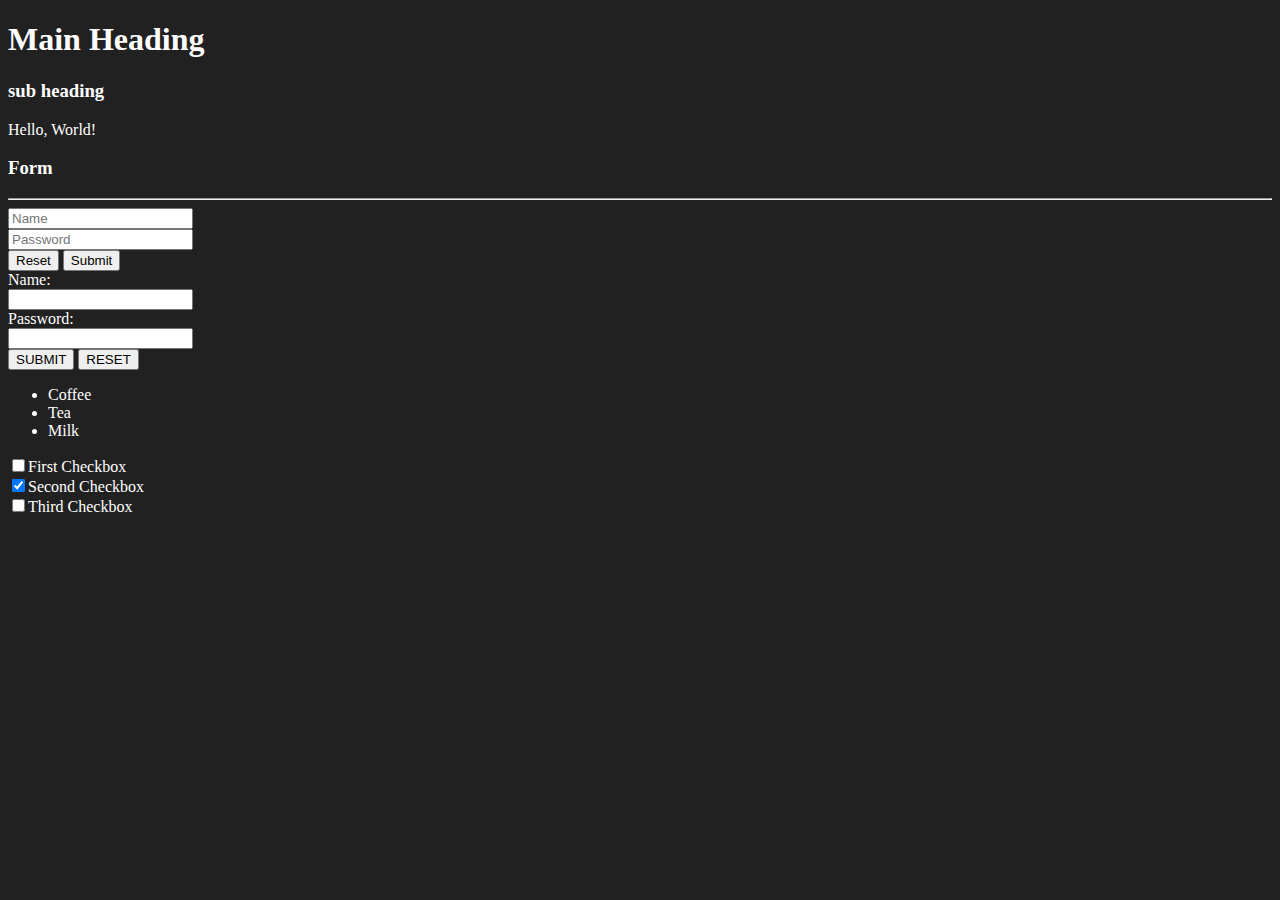
==== index.html @ e3404828 "Merge pull request #2 from vitalanas/vitalanas-patch-1" ====
<!DOCTYPE html>
<html>
  <head>
    <title>Title/Heading of Website</title>

    <meta charset="utf-8" />
    <meta name="description" content="A basic HTML skeleton" />
    <meta name="keywords" content="HTML,code,tags" />
    <meta name="author" content="Anas Singularity" />
    <meta name="viewport" content="width=device-width, initial-scale=1.0" />

    <link href="css/style.css" rel="stylesheet" />
  </head>

  <body>
    <h1>Main Heading</h1>
    <h3>sub heading</h3>
    <p>Hello, World!</p>

    <h3>Form</h3>
    <hr />
    <form>
      <input type="text" placeholder="Name" />
      <br />
      <input type="password" placeholder="Password" />
      <br />
      <input type="reset" value="Reset" />
      <input type="submit" />
    </form>

  <form action="#" method="GET">
    Name:<br>
    <input name="name" type="text">
    <br>
    Password:<br>
    <input name="pwd" type="text"><br>
    <button type="submit" value="submit">SUBMIT</button>
    <button type="reset" value="reset">RESET</button>
  </form>

  <!–– unordered list -->
  <ul>
    <li>Coffee</li>
    <li>Tea</li>
    <li>Milk</li>
  </ul>

  <div id="checkboxs">
    <input type="checkbox" name="checkbox-element" value="First">First Checkbox<br>
    <input type="checkbox" name="checkbox-element" value="Second" checked>Second Checkbox<br>
    <input type="checkbox" name="checkbox-element" value="Third">Third Checkbox<br>
  </div>

  <script src="https://ajax.googleapis.com/ajax/libs/jquery/2.1.4/jquery.min.js"></script>
  <script src="js/script.js"></script>
</body>

    <script src="https://ajax.googleapis.com/ajax/libs/jquery/2.1.4/jquery.min.js"></script>
    <script src="js/script.js"></script>
  </body>
</html>
---- css/style.css ----
body {
  background: #212121;
  color: #fff
}
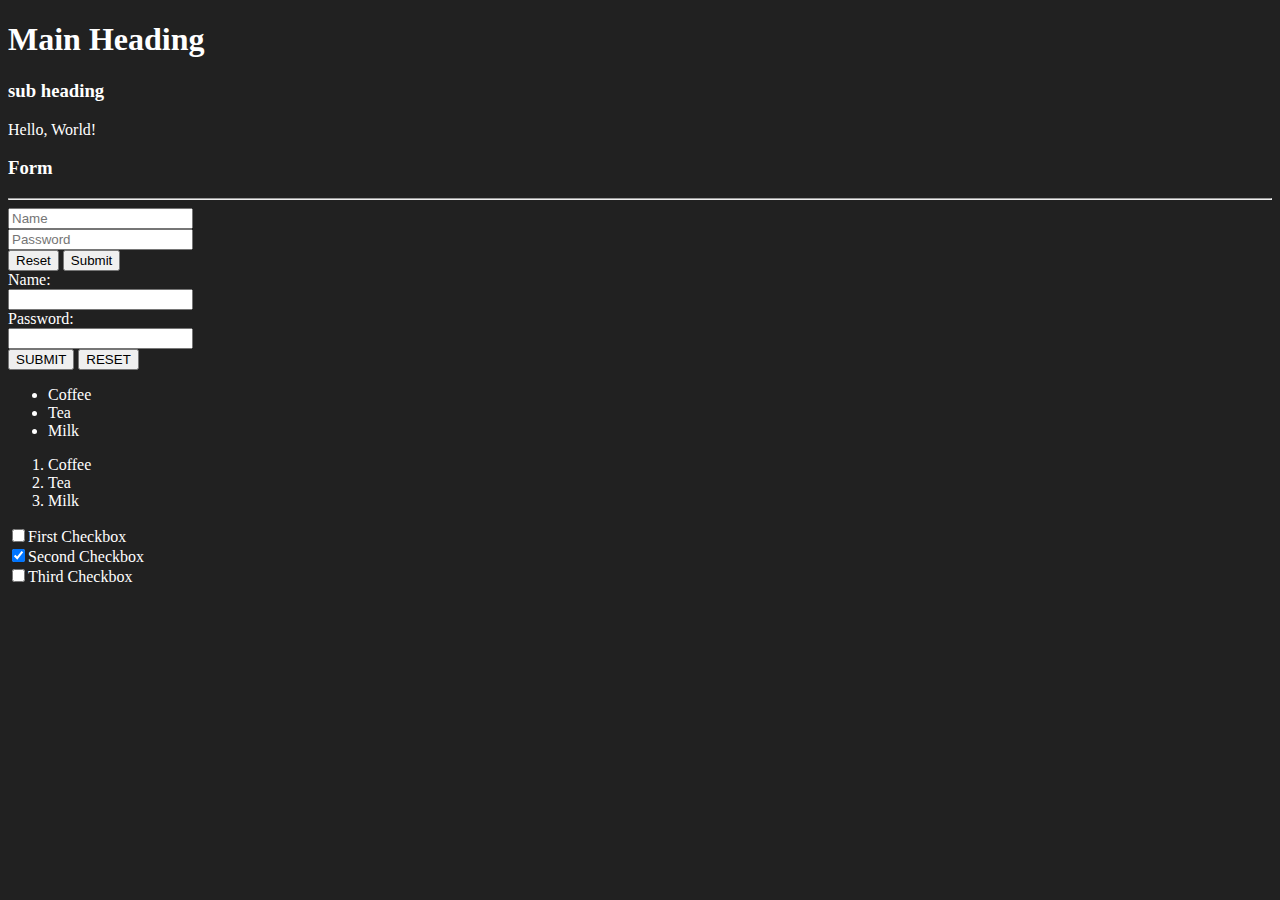
==== commit c922a9da: "ordered list" ====
--- a/index.html
+++ b/index.html
@@ -38,12 +38,19 @@
     <button type="reset" value="reset">RESET</button>
   </form>
 
-  <!–– unordered list -->
+  <!-- unordered list -->
   <ul>
     <li>Coffee</li>
     <li>Tea</li>
     <li>Milk</li>
   </ul>
+    
+  <!-- ordered list -->
+  <ol>
+    <li>Coffee</li>
+    <li>Tea</li>
+    <li>Milk</li>
+  </ol> 
 
   <div id="checkboxs">
     <input type="checkbox" name="checkbox-element" value="First">First Checkbox<br>
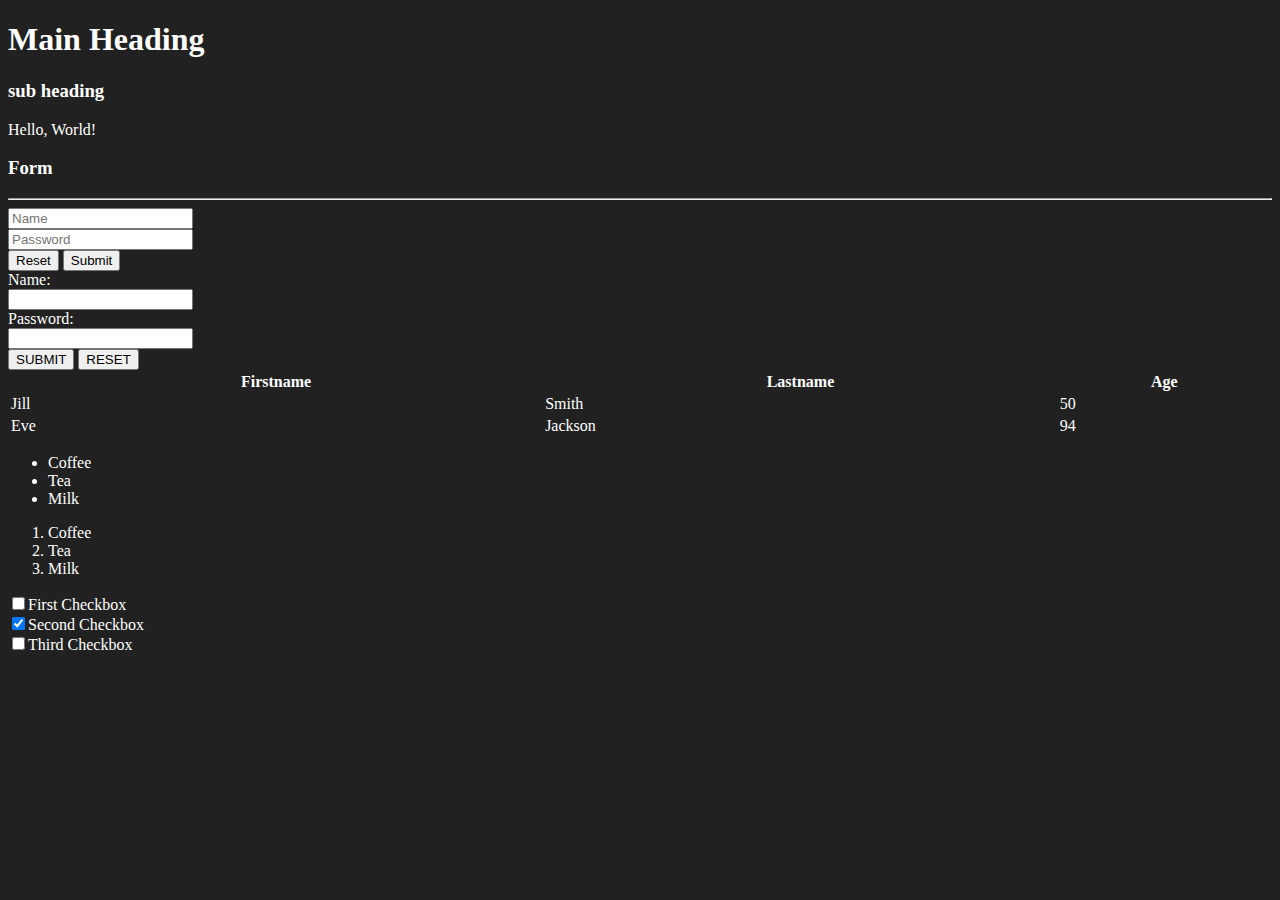
==== commit 07136b82: "Merge pull request #4 from vitalanas/vitalanas-patch-3" ====
--- a/index.html
+++ b/index.html
@@ -37,6 +37,25 @@
     <button type="submit" value="submit">SUBMIT</button>
     <button type="reset" value="reset">RESET</button>
   </form>
+    
+  <!-- table -->
+  <table style="width:100%">
+    <tr>
+      <th>Firstname</th>
+      <th>Lastname</th>
+      <th>Age</th>
+    </tr>
+    <tr>
+      <td>Jill</td>
+      <td>Smith</td>
+      <td>50</td>
+    </tr>
+    <tr>
+      <td>Eve</td>
+      <td>Jackson</td>
+      <td>94</td>
+    </tr>
+  </table>
 
   <!-- unordered list -->
   <ul>
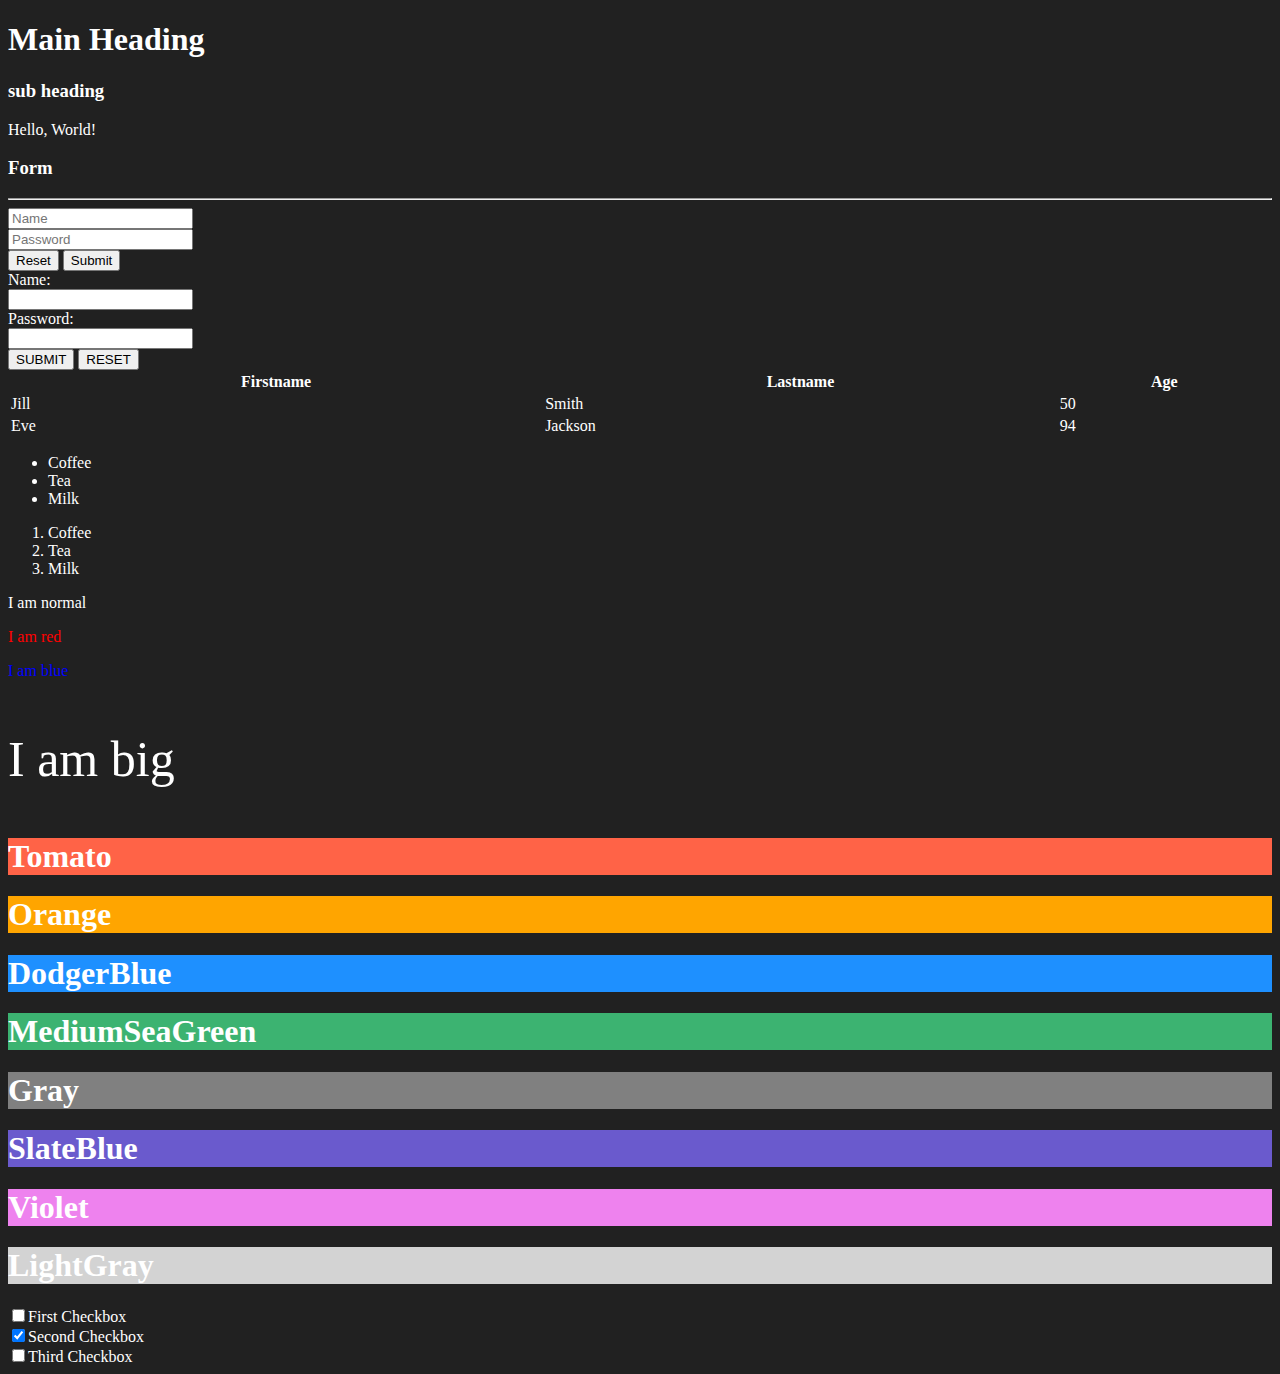
==== commit 35be5927: "Merge pull request #3 from jsblanas/jsblanas-patch-3" ====
--- a/index.html
+++ b/index.html
@@ -71,6 +71,22 @@
     <li>Milk</li>
   </ol> 
 
+  <!-- colored text -->
+  <p>I am normal</p>
+  <p style="color:red;">I am red</p>
+  <p style="color:blue;">I am blue</p>
+  <p style="font-size:50px;">I am big</p>
+    
+  <!-- colors -->
+  <h1 style="background-color:Tomato;">Tomato</h1>
+  <h1 style="background-color:Orange;">Orange</h1>
+  <h1 style="background-color:DodgerBlue;">DodgerBlue</h1>
+  <h1 style="background-color:MediumSeaGreen;">MediumSeaGreen</h1>
+  <h1 style="background-color:Gray;">Gray</h1>
+  <h1 style="background-color:SlateBlue;">SlateBlue</h1>
+  <h1 style="background-color:Violet;">Violet</h1>
+  <h1 style="background-color:LightGray;">LightGray</h1>
+    
   <div id="checkboxs">
     <input type="checkbox" name="checkbox-element" value="First">First Checkbox<br>
     <input type="checkbox" name="checkbox-element" value="Second" checked>Second Checkbox<br>
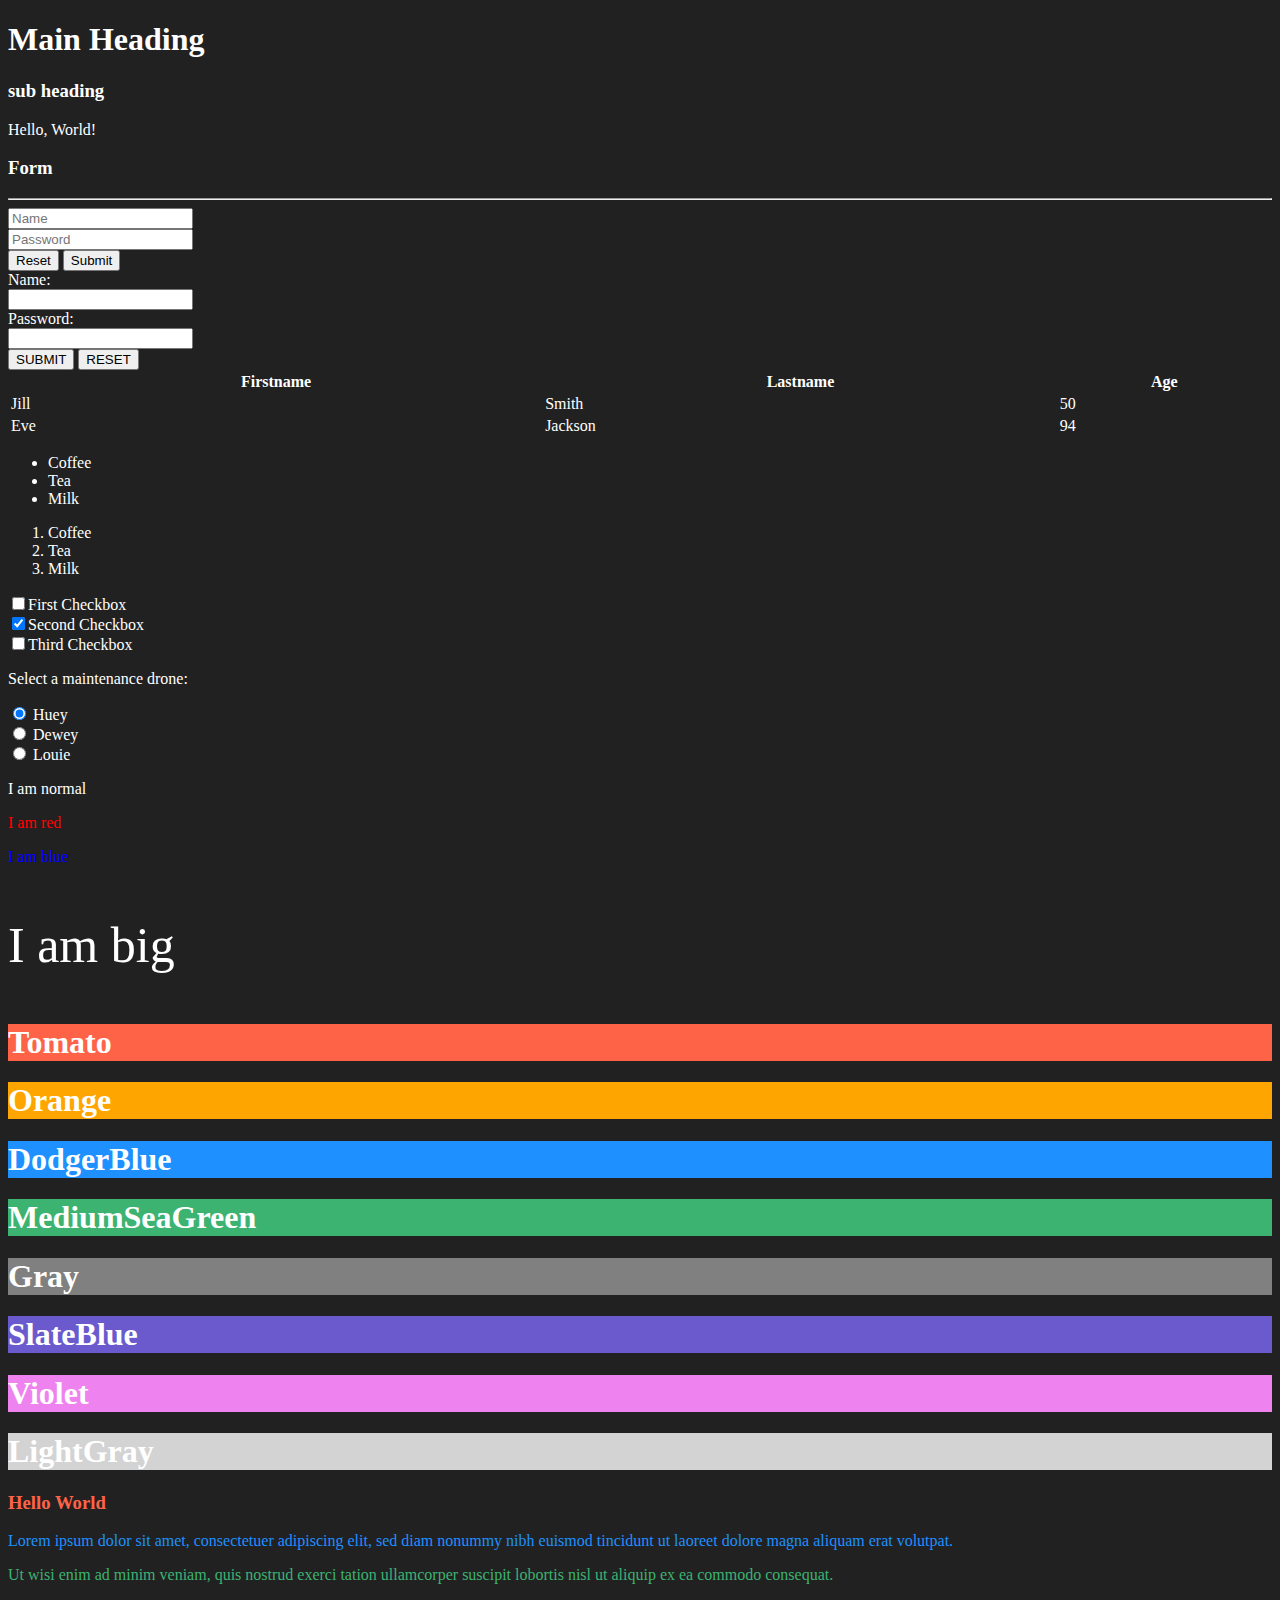
==== commit 9269801a: "Merge pull request #22 from zmateusz/hacktoberfest" ====
--- a/index.html
+++ b/index.html
@@ -71,6 +71,28 @@
     <li>Milk</li>
   </ol> 
 
+  <div id="checkboxes">
+    <input type="checkbox" name="checkbox-element" value="First">First Checkbox<br>
+    <input type="checkbox" name="checkbox-element" value="Second" checked>Second Checkbox<br>
+    <input type="checkbox" name="checkbox-element" value="Third">Third Checkbox<br>
+  </div>
+
+  <div id="radio_buttons">
+    <p>Select a maintenance drone:</p>
+    <div>
+      <input type="radio" id="huey" name="drone" value="huey" checked>
+      <label for="huey">Huey</label>
+    </div>
+    <div>
+      <input type="radio" id="dewey" name="drone" value="dewey">
+      <label for="dewey">Dewey</label>
+    </div>
+    <div>
+      <input type="radio" id="louie" name="drone" value="louie">
+      <label for="louie">Louie</label>
+    </div>
+  </div>
+   
   <!-- colored text -->
   <p>I am normal</p>
   <p style="color:red;">I am red</p>
@@ -87,11 +109,10 @@
   <h1 style="background-color:Violet;">Violet</h1>
   <h1 style="background-color:LightGray;">LightGray</h1>
     
-  <div id="checkboxs">
-    <input type="checkbox" name="checkbox-element" value="First">First Checkbox<br>
-    <input type="checkbox" name="checkbox-element" value="Second" checked>Second Checkbox<br>
-    <input type="checkbox" name="checkbox-element" value="Third">Third Checkbox<br>
-  </div>
+  <!-- color paragraph -->
+  <h3 style="color:Tomato;">Hello World</h3>
+  <p style="color:DodgerBlue;">Lorem ipsum dolor sit amet, consectetuer adipiscing elit, sed diam nonummy nibh euismod tincidunt ut laoreet dolore magna aliquam erat volutpat.</p>
+  <p style="color:MediumSeaGreen;">Ut wisi enim ad minim veniam, quis nostrud exerci tation ullamcorper suscipit lobortis nisl ut aliquip ex ea commodo consequat.</p>
 
   <script src="https://ajax.googleapis.com/ajax/libs/jquery/2.1.4/jquery.min.js"></script>
   <script src="js/script.js"></script>
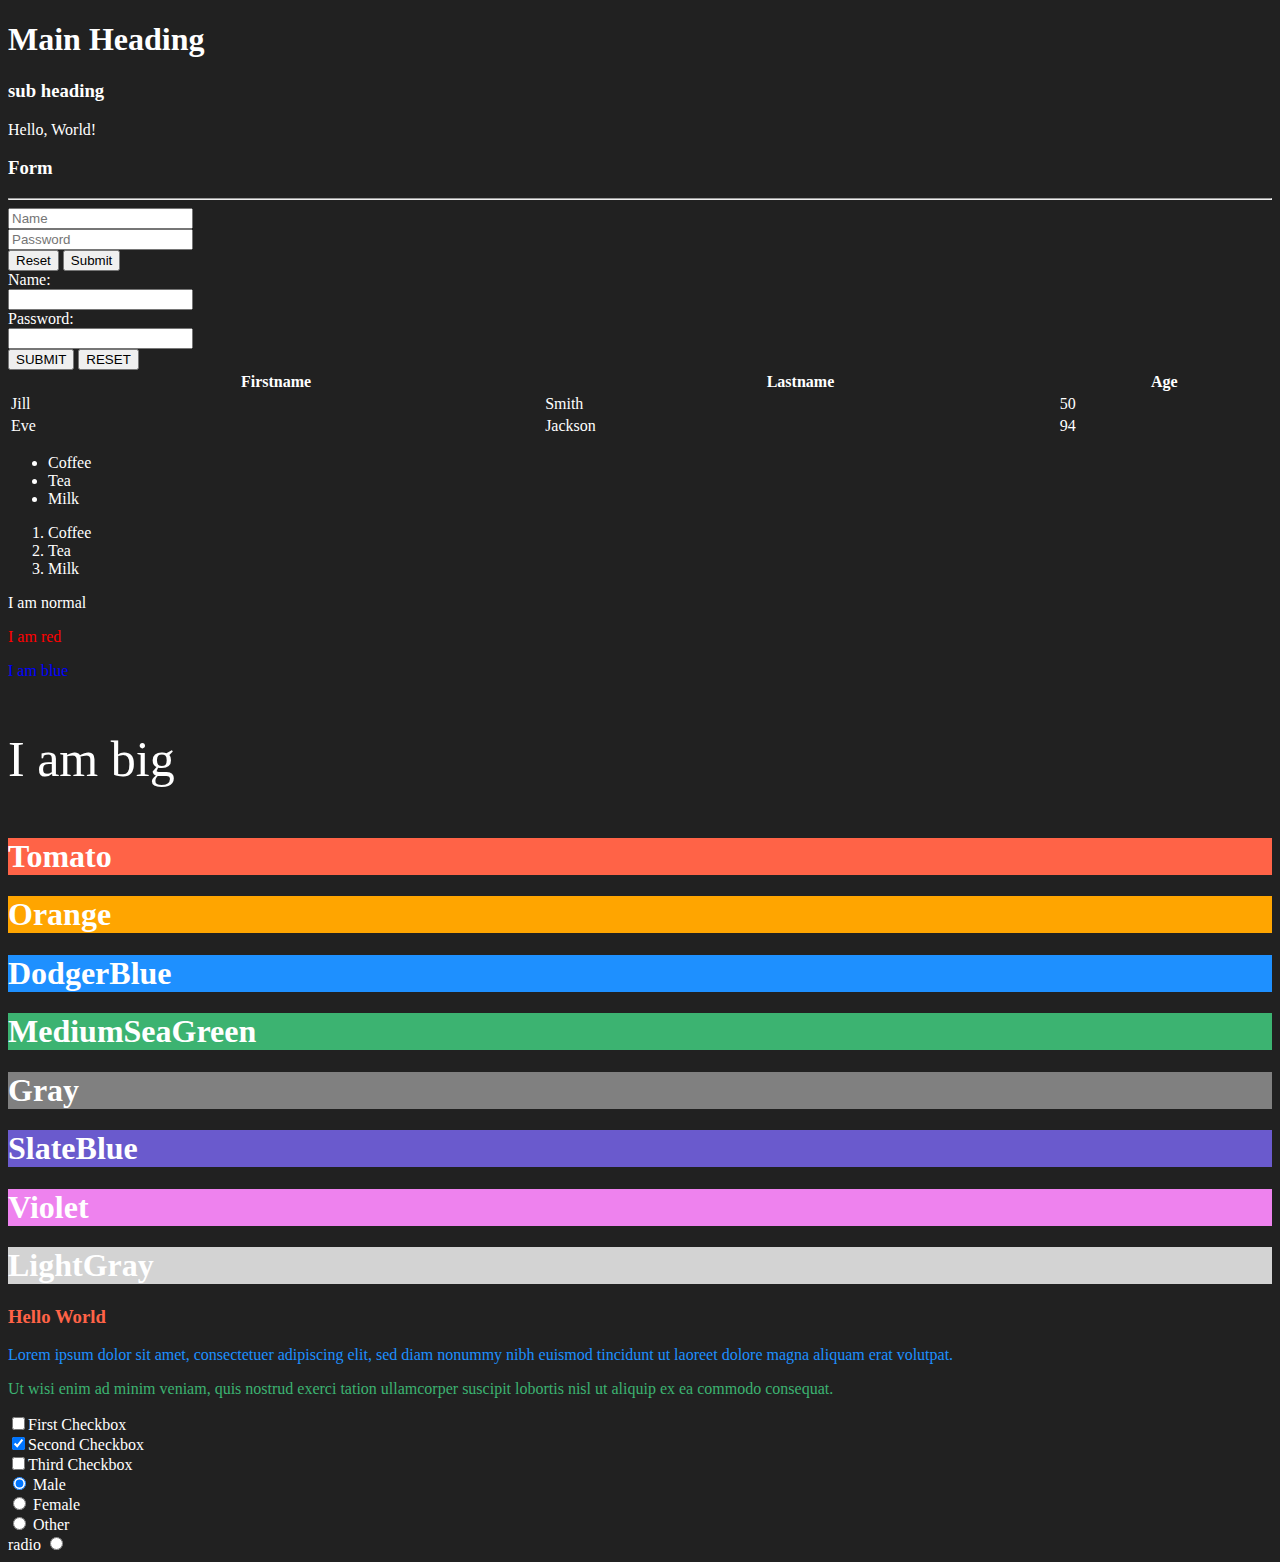
==== commit 1e0d059a: "radio-button solves #2" ====
--- a/index.html
+++ b/index.html
@@ -1,32 +1,33 @@
 <!DOCTYPE html>
 <html>
-  <head>
-    <title>Title/Heading of Website</title>
 
-    <meta charset="utf-8" />
-    <meta name="description" content="A basic HTML skeleton" />
-    <meta name="keywords" content="HTML,code,tags" />
-    <meta name="author" content="Anas Singularity" />
-    <meta name="viewport" content="width=device-width, initial-scale=1.0" />
+<head>
+  <title>Title/Heading of Website</title>
 
-    <link href="css/style.css" rel="stylesheet" />
-  </head>
+  <meta charset="utf-8" />
+  <meta name="description" content="A basic HTML skeleton" />
+  <meta name="keywords" content="HTML,code,tags" />
+  <meta name="author" content="Anas Singularity" />
+  <meta name="viewport" content="width=device-width, initial-scale=1.0" />
 
-  <body>
-    <h1>Main Heading</h1>
-    <h3>sub heading</h3>
-    <p>Hello, World!</p>
+  <link href="css/style.css" rel="stylesheet" />
+</head>
 
-    <h3>Form</h3>
-    <hr />
-    <form>
-      <input type="text" placeholder="Name" />
-      <br />
-      <input type="password" placeholder="Password" />
-      <br />
-      <input type="reset" value="Reset" />
-      <input type="submit" />
-    </form>
+<body>
+  <h1>Main Heading</h1>
+  <h3>sub heading</h3>
+  <p>Hello, World!</p>
+
+  <h3>Form</h3>
+  <hr />
+  <form>
+    <input type="text" placeholder="Name" />
+    <br />
+    <input type="password" placeholder="Password" />
+    <br />
+    <input type="reset" value="Reset" />
+    <input type="submit" />
+  </form>
 
   <form action="#" method="GET">
     Name:<br>
@@ -37,7 +38,7 @@
     <button type="submit" value="submit">SUBMIT</button>
     <button type="reset" value="reset">RESET</button>
   </form>
-    
+
   <!-- table -->
   <table style="width:100%">
     <tr>
@@ -63,42 +64,20 @@
     <li>Tea</li>
     <li>Milk</li>
   </ul>
-    
+
   <!-- ordered list -->
   <ol>
     <li>Coffee</li>
     <li>Tea</li>
     <li>Milk</li>
-  </ol> 
+  </ol>
 
-  <div id="checkboxes">
-    <input type="checkbox" name="checkbox-element" value="First">First Checkbox<br>
-    <input type="checkbox" name="checkbox-element" value="Second" checked>Second Checkbox<br>
-    <input type="checkbox" name="checkbox-element" value="Third">Third Checkbox<br>
-  </div>
-
-  <div id="radio_buttons">
-    <p>Select a maintenance drone:</p>
-    <div>
-      <input type="radio" id="huey" name="drone" value="huey" checked>
-      <label for="huey">Huey</label>
-    </div>
-    <div>
-      <input type="radio" id="dewey" name="drone" value="dewey">
-      <label for="dewey">Dewey</label>
-    </div>
-    <div>
-      <input type="radio" id="louie" name="drone" value="louie">
-      <label for="louie">Louie</label>
-    </div>
-  </div>
-   
   <!-- colored text -->
   <p>I am normal</p>
   <p style="color:red;">I am red</p>
   <p style="color:blue;">I am blue</p>
   <p style="font-size:50px;">I am big</p>
-    
+
   <!-- colors -->
   <h1 style="background-color:Tomato;">Tomato</h1>
   <h1 style="background-color:Orange;">Orange</h1>
@@ -108,17 +87,36 @@
   <h1 style="background-color:SlateBlue;">SlateBlue</h1>
   <h1 style="background-color:Violet;">Violet</h1>
   <h1 style="background-color:LightGray;">LightGray</h1>
-    
+
   <!-- color paragraph -->
   <h3 style="color:Tomato;">Hello World</h3>
-  <p style="color:DodgerBlue;">Lorem ipsum dolor sit amet, consectetuer adipiscing elit, sed diam nonummy nibh euismod tincidunt ut laoreet dolore magna aliquam erat volutpat.</p>
-  <p style="color:MediumSeaGreen;">Ut wisi enim ad minim veniam, quis nostrud exerci tation ullamcorper suscipit lobortis nisl ut aliquip ex ea commodo consequat.</p>
+  <p style="color:DodgerBlue;">Lorem ipsum dolor sit amet, consectetuer adipiscing elit, sed diam nonummy nibh euismod
+    tincidunt ut laoreet dolore magna aliquam erat volutpat.</p>
+  <p style="color:MediumSeaGreen;">Ut wisi enim ad minim veniam, quis nostrud exerci tation ullamcorper suscipit
+    lobortis nisl ut aliquip ex ea commodo consequat.</p>
 
+  <div id="checkboxs">
+    <input type="checkbox" name="checkbox-element" value="First">First Checkbox<br>
+    <input type="checkbox" name="checkbox-element" value="Second" checked>Second Checkbox<br>
+    <input type="checkbox" name="checkbox-element" value="Third">Third Checkbox<br>
+  </div>
+
+  <!-- radio-button -->
+  <form>
+    <input type="radio" name="gender" value="male" checked> Male<br>
+    <input type="radio" name="gender" value="female"> Female<br>
+    <input type="radio" name="gender" value="other"> Other
+  </form>
+  <form>
+    <label>radio</label>
+    <input type="radio">
+  </form>
   <script src="https://ajax.googleapis.com/ajax/libs/jquery/2.1.4/jquery.min.js"></script>
   <script src="js/script.js"></script>
 </body>
 
-    <script src="https://ajax.googleapis.com/ajax/libs/jquery/2.1.4/jquery.min.js"></script>
-    <script src="js/script.js"></script>
-  </body>
-</html>
+<script src="https://ajax.googleapis.com/ajax/libs/jquery/2.1.4/jquery.min.js"></script>
+<script src="js/script.js"></script>
+</body>
+
+</html>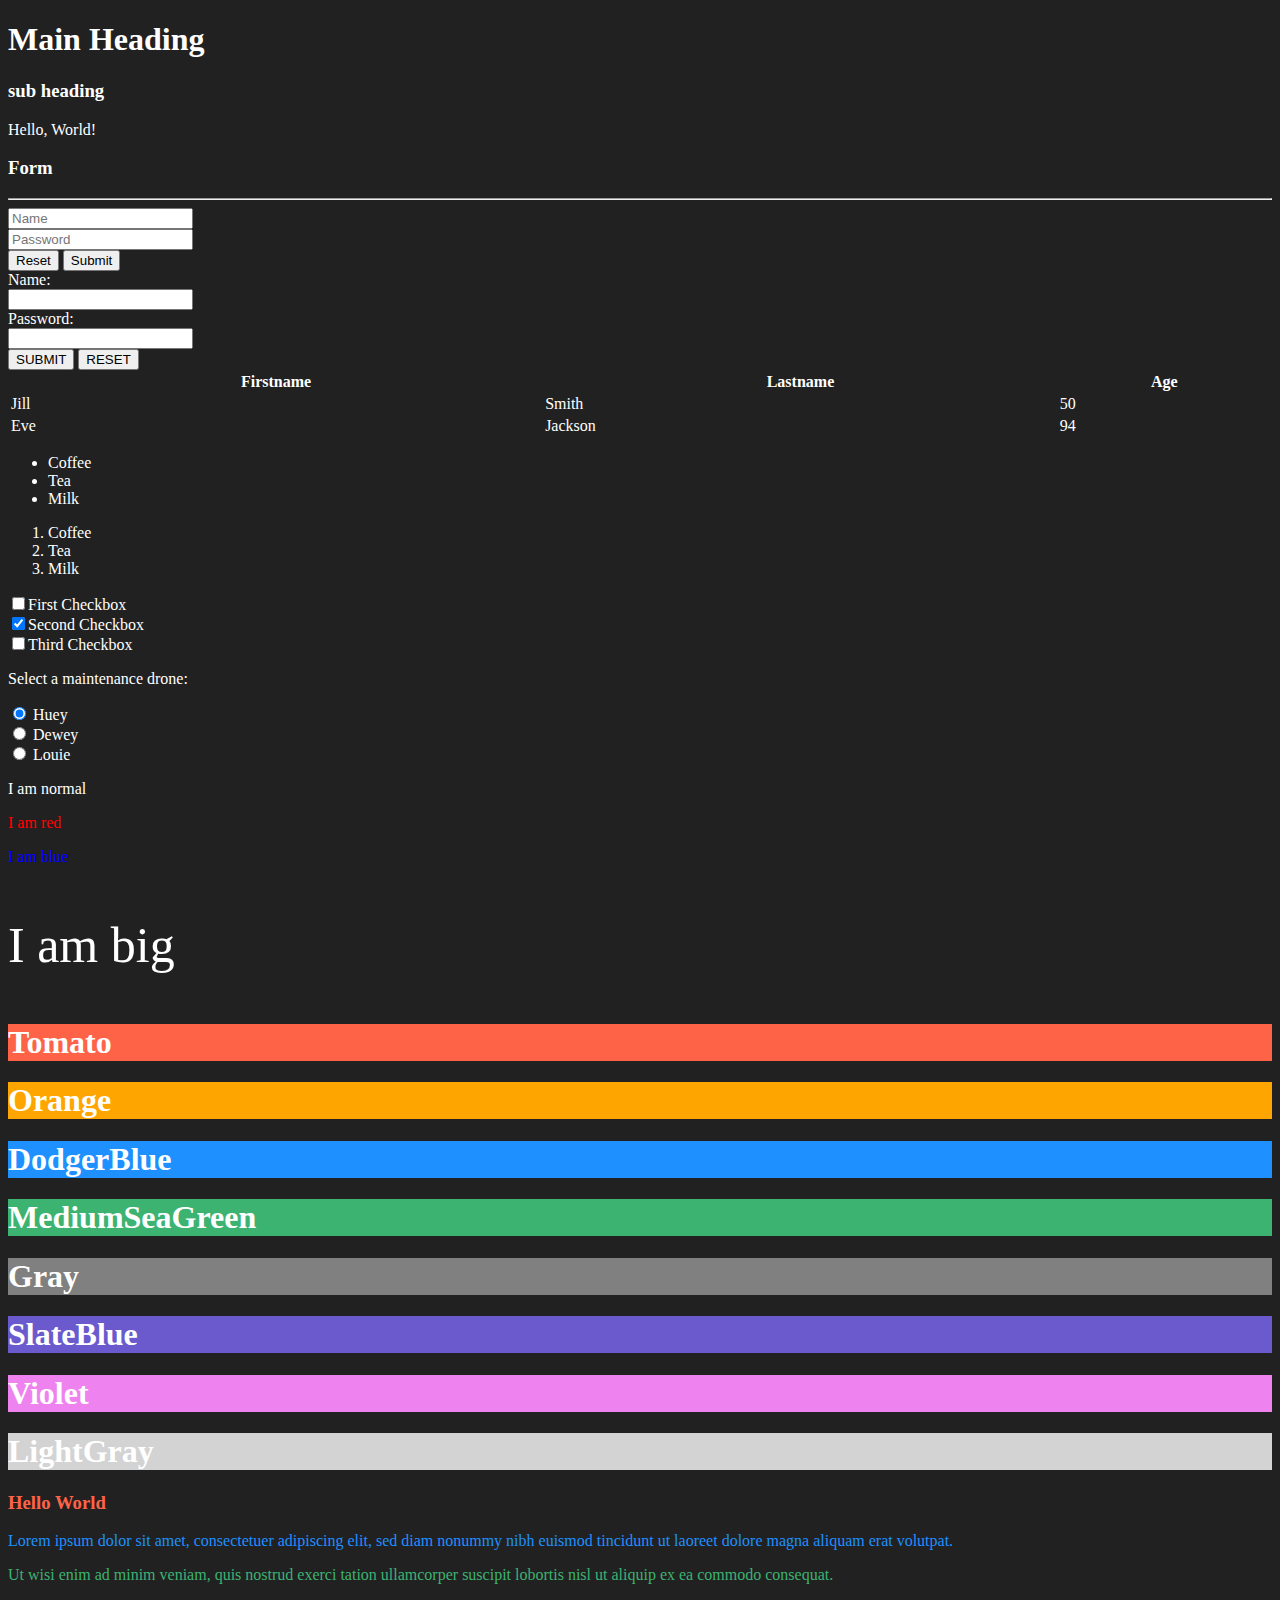
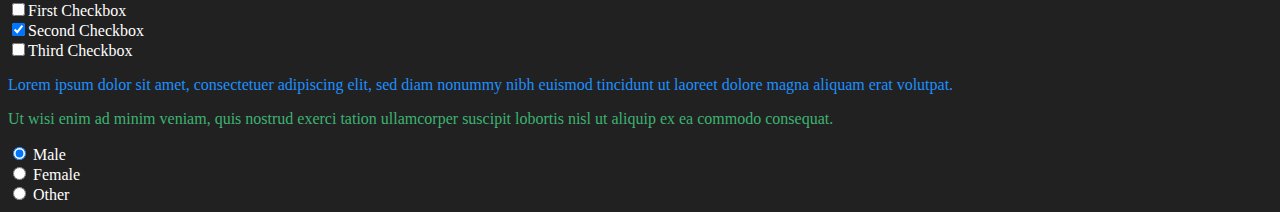
==== commit dff89620: "Merge branch 'hacktoberfest' into hacktoberfest" ====
--- a/index.html
+++ b/index.html
@@ -72,6 +72,28 @@
     <li>Milk</li>
   </ol>
 
+  <div id="checkboxes">
+    <input type="checkbox" name="checkbox-element" value="First">First Checkbox<br>
+    <input type="checkbox" name="checkbox-element" value="Second" checked>Second Checkbox<br>
+    <input type="checkbox" name="checkbox-element" value="Third">Third Checkbox<br>
+  </div>
+
+  <div id="radio_buttons">
+    <p>Select a maintenance drone:</p>
+    <div>
+      <input type="radio" id="huey" name="drone" value="huey" checked>
+      <label for="huey">Huey</label>
+    </div>
+    <div>
+      <input type="radio" id="dewey" name="drone" value="dewey">
+      <label for="dewey">Dewey</label>
+    </div>
+    <div>
+      <input type="radio" id="louie" name="drone" value="louie">
+      <label for="louie">Louie</label>
+    </div>
+  </div>
+   
   <!-- colored text -->
   <p>I am normal</p>
   <p style="color:red;">I am red</p>
@@ -90,6 +112,7 @@
 
   <!-- color paragraph -->
   <h3 style="color:Tomato;">Hello World</h3>
+
   <p style="color:DodgerBlue;">Lorem ipsum dolor sit amet, consectetuer adipiscing elit, sed diam nonummy nibh euismod
     tincidunt ut laoreet dolore magna aliquam erat volutpat.</p>
   <p style="color:MediumSeaGreen;">Ut wisi enim ad minim veniam, quis nostrud exerci tation ullamcorper suscipit
@@ -101,16 +124,17 @@
     <input type="checkbox" name="checkbox-element" value="Third">Third Checkbox<br>
   </div>
 
+  <p style="color:DodgerBlue;">Lorem ipsum dolor sit amet, consectetuer adipiscing elit, sed diam nonummy nibh euismod tincidunt ut laoreet dolore magna aliquam erat volutpat.</p>
+  <p style="color:MediumSeaGreen;">Ut wisi enim ad minim veniam, quis nostrud exerci tation ullamcorper suscipit lobortis nisl ut aliquip ex ea commodo consequat.</p>
+
+
   <!-- radio-button -->
   <form>
     <input type="radio" name="gender" value="male" checked> Male<br>
     <input type="radio" name="gender" value="female"> Female<br>
     <input type="radio" name="gender" value="other"> Other
   </form>
-  <form>
-    <label>radio</label>
-    <input type="radio">
-  </form>
+ 
   <script src="https://ajax.googleapis.com/ajax/libs/jquery/2.1.4/jquery.min.js"></script>
   <script src="js/script.js"></script>
 </body>
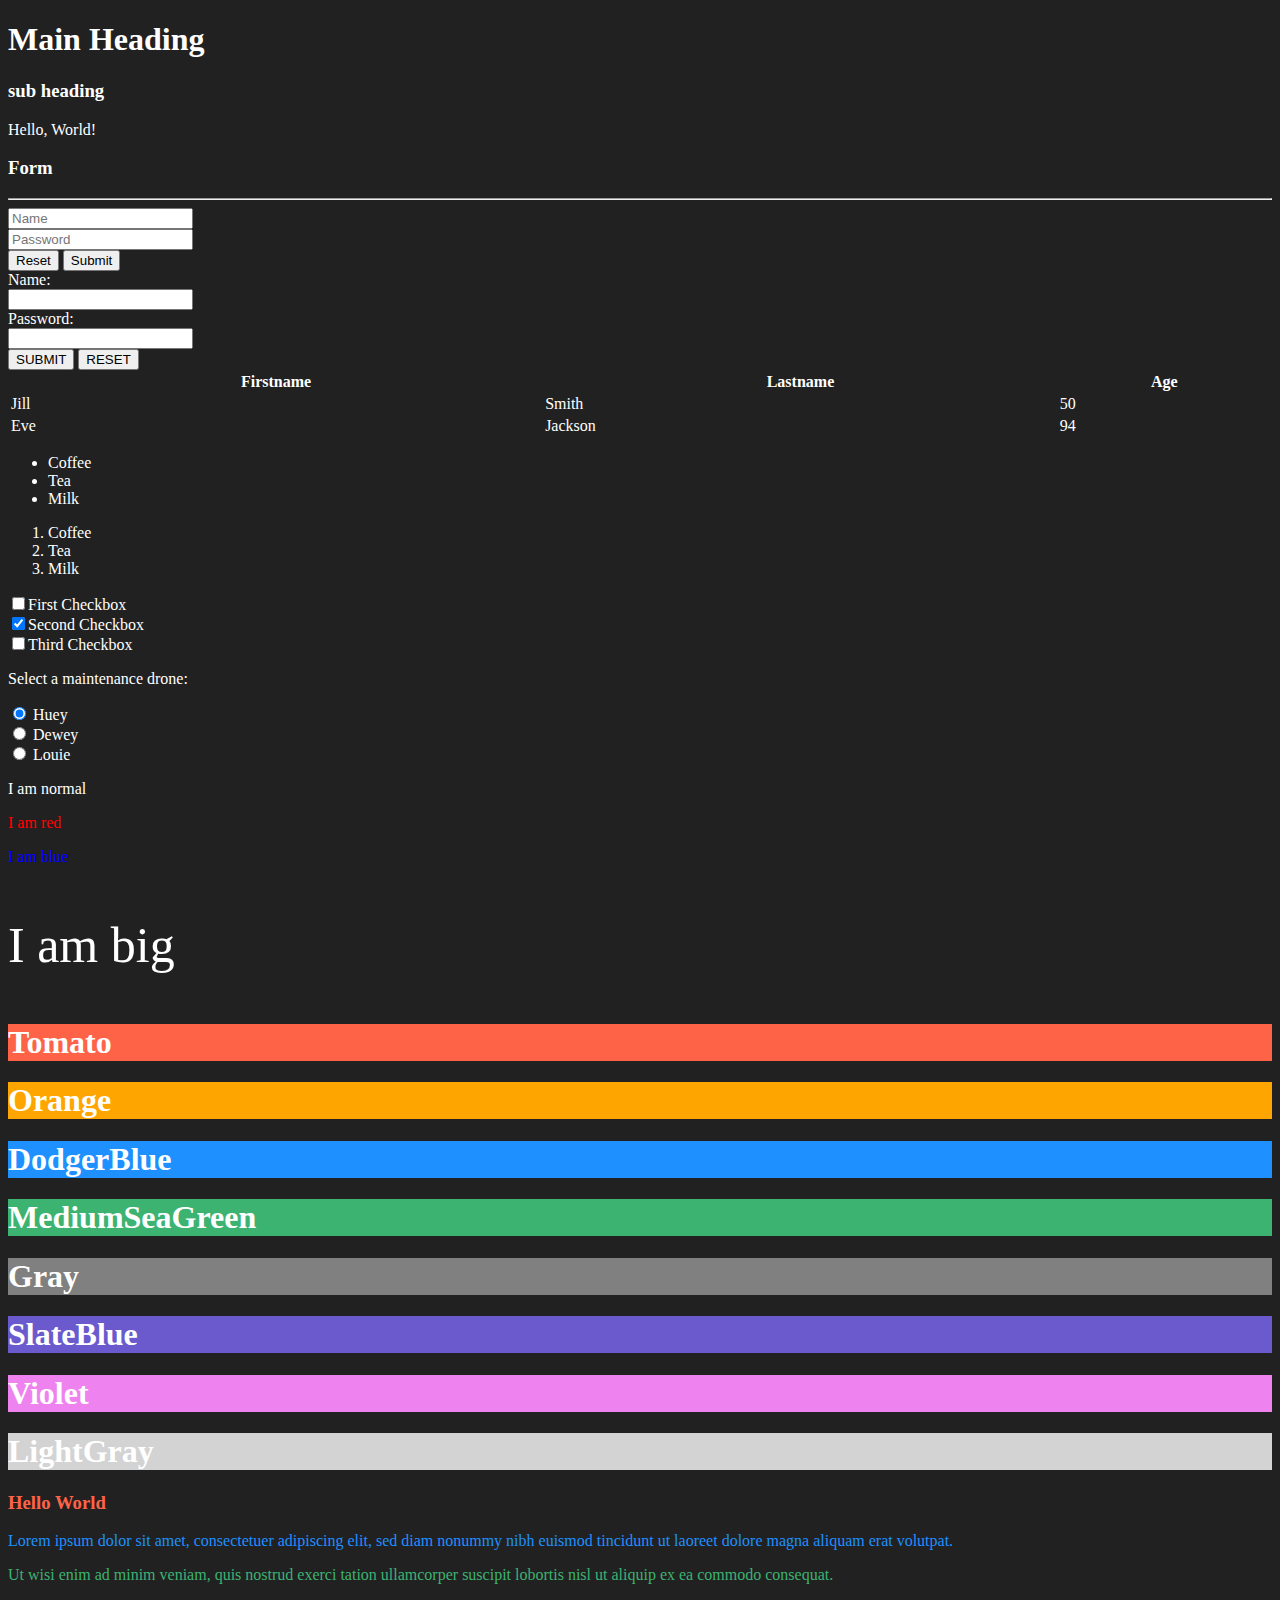
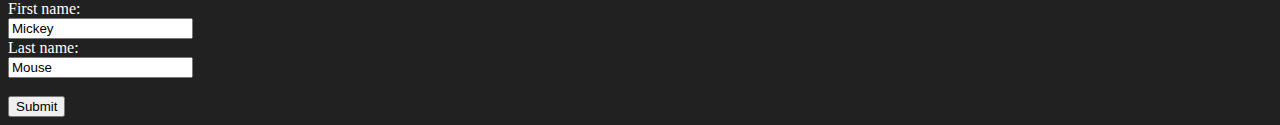
==== commit 1d5bb804: "Merge branch 'hacktoberfest' into #9-form-with-submit" ====
--- a/index.html
+++ b/index.html
@@ -1,33 +1,32 @@
 <!DOCTYPE html>
 <html>
+	<head>
+		<title>Title/Heading of Website</title>
 
-<head>
-  <title>Title/Heading of Website</title>
+		<meta charset="utf-8" />
+		<meta name="description" content="A basic HTML skeleton" />
+		<meta name="keywords" content="HTML,code,tags" />
+		<meta name="author" content="Anas Singularity" />
+		<meta name="viewport" content="width=device-width, initial-scale=1.0" />
 
-  <meta charset="utf-8" />
-  <meta name="description" content="A basic HTML skeleton" />
-  <meta name="keywords" content="HTML,code,tags" />
-  <meta name="author" content="Anas Singularity" />
-  <meta name="viewport" content="width=device-width, initial-scale=1.0" />
+		<link href="css/style.css" rel="stylesheet" />
+	</head>
 
-  <link href="css/style.css" rel="stylesheet" />
-</head>
+	<body>
+		<h1>Main Heading</h1>
+		<h3>sub heading</h3>
+		<p>Hello, World!</p>
 
-<body>
-  <h1>Main Heading</h1>
-  <h3>sub heading</h3>
-  <p>Hello, World!</p>
-
-  <h3>Form</h3>
-  <hr />
-  <form>
-    <input type="text" placeholder="Name" />
-    <br />
-    <input type="password" placeholder="Password" />
-    <br />
-    <input type="reset" value="Reset" />
-    <input type="submit" />
-  </form>
+    <h3>Form</h3>
+    <hr />
+    <form>
+      <input type="text" placeholder="Name" />
+      <br />
+      <input type="password" placeholder="Password" />
+      <br />
+      <input type="reset" value="Reset" />
+      <input type="submit" />
+    </form>
 
   <form action="#" method="GET">
     Name:<br>
@@ -38,7 +37,7 @@
     <button type="submit" value="submit">SUBMIT</button>
     <button type="reset" value="reset">RESET</button>
   </form>
-
+    
   <!-- table -->
   <table style="width:100%">
     <tr>
@@ -64,13 +63,13 @@
     <li>Tea</li>
     <li>Milk</li>
   </ul>
-
+    
   <!-- ordered list -->
   <ol>
     <li>Coffee</li>
     <li>Tea</li>
     <li>Milk</li>
-  </ol>
+  </ol> 
 
   <div id="checkboxes">
     <input type="checkbox" name="checkbox-element" value="First">First Checkbox<br>
@@ -99,7 +98,7 @@
   <p style="color:red;">I am red</p>
   <p style="color:blue;">I am blue</p>
   <p style="font-size:50px;">I am big</p>
-
+    
   <!-- colors -->
   <h1 style="background-color:Tomato;">Tomato</h1>
   <h1 style="background-color:Orange;">Orange</h1>
@@ -109,38 +108,26 @@
   <h1 style="background-color:SlateBlue;">SlateBlue</h1>
   <h1 style="background-color:Violet;">Violet</h1>
   <h1 style="background-color:LightGray;">LightGray</h1>
-
+    
   <!-- color paragraph -->
   <h3 style="color:Tomato;">Hello World</h3>
-
-  <p style="color:DodgerBlue;">Lorem ipsum dolor sit amet, consectetuer adipiscing elit, sed diam nonummy nibh euismod
-    tincidunt ut laoreet dolore magna aliquam erat volutpat.</p>
-  <p style="color:MediumSeaGreen;">Ut wisi enim ad minim veniam, quis nostrud exerci tation ullamcorper suscipit
-    lobortis nisl ut aliquip ex ea commodo consequat.</p>
-
-  <div id="checkboxs">
-    <input type="checkbox" name="checkbox-element" value="First">First Checkbox<br>
-    <input type="checkbox" name="checkbox-element" value="Second" checked>Second Checkbox<br>
-    <input type="checkbox" name="checkbox-element" value="Third">Third Checkbox<br>
-  </div>
-
   <p style="color:DodgerBlue;">Lorem ipsum dolor sit amet, consectetuer adipiscing elit, sed diam nonummy nibh euismod tincidunt ut laoreet dolore magna aliquam erat volutpat.</p>
   <p style="color:MediumSeaGreen;">Ut wisi enim ad minim veniam, quis nostrud exerci tation ullamcorper suscipit lobortis nisl ut aliquip ex ea commodo consequat.</p>
 
 
-  <!-- radio-button -->
-  <form>
-    <input type="radio" name="gender" value="male" checked> Male<br>
-    <input type="radio" name="gender" value="female"> Female<br>
-    <input type="radio" name="gender" value="other"> Other
-  </form>
- 
-  <script src="https://ajax.googleapis.com/ajax/libs/jquery/2.1.4/jquery.min.js"></script>
-  <script src="js/script.js"></script>
-</body>
+		<div>
+			<form action="#" method="post">
+				First name:<br />
+				<input type="text" name="firstname" value="Mickey" />
+				<br />
+				Last name:<br />
+				<input type="text" name="lastname" value="Mouse" />
+				<br /><br />
+				<input type="submit" value="Submit" />
+			</form>
+		</div>
+		<script src="https://ajax.googleapis.com/ajax/libs/jquery/2.1.4/jquery.min.js"></script>
+		<script src="js/script.js"></script>
+	</body>
 
-<script src="https://ajax.googleapis.com/ajax/libs/jquery/2.1.4/jquery.min.js"></script>
-<script src="js/script.js"></script>
-</body>
-
-</html>+</html>
